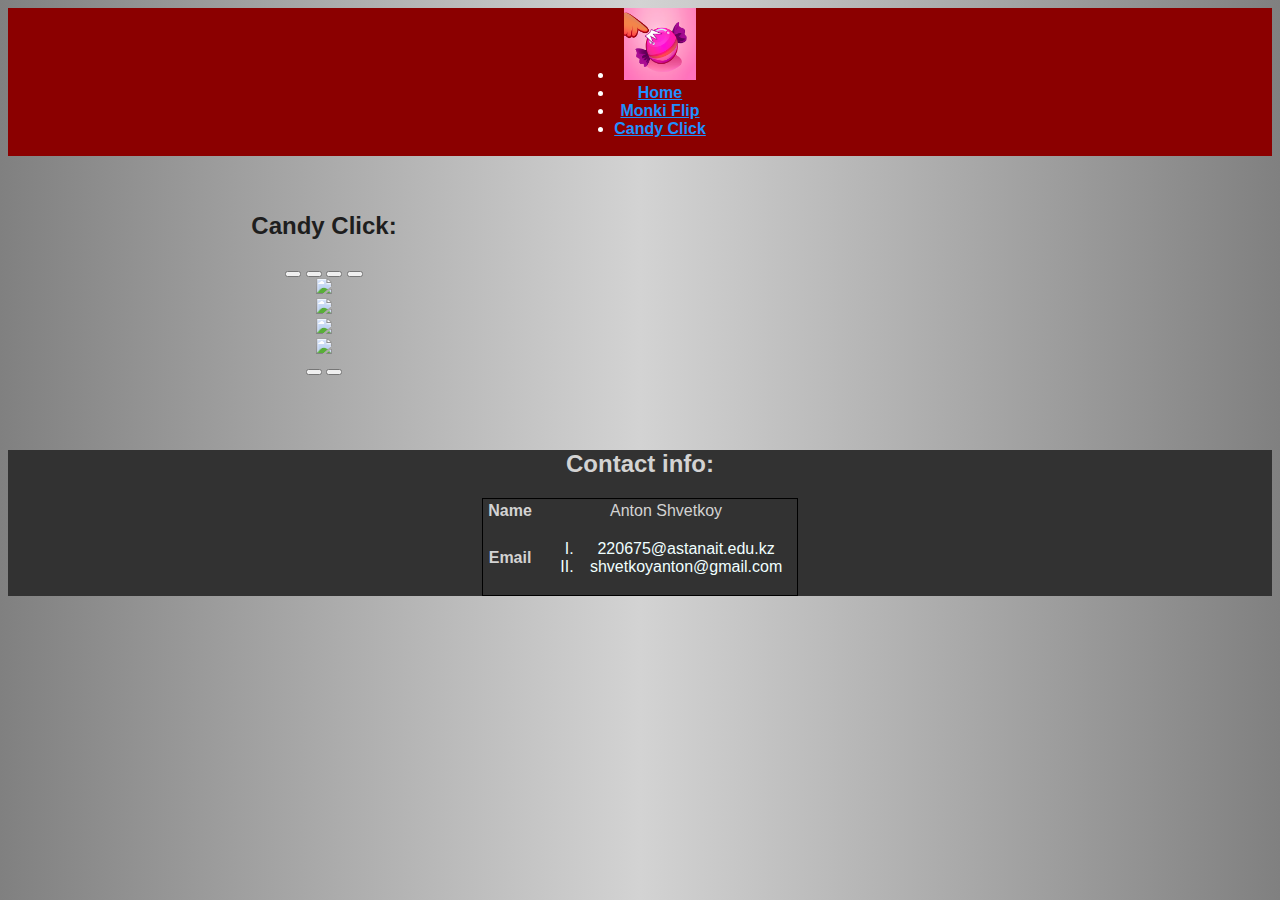
==== candy_click.html @ d31a388b "Add files via upload" ====
<!DOCTYPE html>
<html lang="en">
<!--
    commented line
-->

<head>
    <link href="https://cdn.jsdelivr.net/npm/bootstrap@5.3.2/dist/css/bootstrap.min.css" rel="stylesheet"
        integrity="sha384-T3c6CoIi6uLrA9TneNEoa7RxnatzjcDSCmG1MXxSR1GAsXEV/Dwwykc2MPK8M2HN" crossorigin="anonymous">
    <script src="https://cdn.jsdelivr.net/npm/bootstrap@5.3.2/dist/js/bootstrap.bundle.min.js"></script>
    <link rel="stylesheet" href="style.css">
    <title>megrIm Games</title>
    <link rel="icon" type="image/x-icon" href="my_logo.png">
</head>

<body>
    <style>
        #habr {
            margin: 0 auto;
            width: 50%;
            padding: 15px;
            background-color: lightgreen;
            border: 3px solid mediumseagreen;
            border-radius: 3px;

        }
    </style>

    <header>
        <!-- <section>
            <img id="left_img" src="my_logo.png" width="84" height="84">
            <h1>megrIm Games</h1>
            <h3>Indie Game Developer</h3>
        </section> -->
        <nav class="navbar navbar-expand-sm justify-content-center bg-dark">
            <div class="container-fluid">
                <ul class="navbar-nav">
                    <li class="nav-item">
                        <img src="icon.png" width="72" height="72">
                    </li>
                    <li class="nav-item p-3">
                        <a class="nav-link" href="home.html">Home</a>
                    </li>
                    <li class="nav-item p-3">
                        <a class="nav-link" href="monki_flip.html">Monki Flip</a>
                    </li>
                    <li class="nav-item p-3">
                        <a class="nav-link" href="candy_click.html">Candy Click</a>
                    </li>
                </ul>
            </div>
        </nav><br>
    </header><br><br>

    <div class="main-body">
        <section>
            <div class="container bg-body-secondary bg-opacity-25 container-sm" style="width: 50%">
                <h2>Candy Click:</h2>
                <!-- Carousel -->
                <div id="demo" class="carousel slide" data-bs-ride="carousel">

                    <!-- Indicators/dots -->
                    <div class="carousel-indicators">
                        <button type="button" data-bs-target="#demo" data-bs-slide-to="0" class="active"></button>
                        <button type="button" data-bs-target="#demo" data-bs-slide-to="1"></button>
                        <button type="button" data-bs-target="#demo" data-bs-slide-to="2"></button>
                        <button type="button" data-bs-target="#demo" data-bs-slide-to="3"></button>
                    </div>

                    <!-- The slideshow/carousel -->
                    <div class="carousel-inner">
                        <div class="carousel-item active">
                            <img src="Candy-Click-screenshots/orig.png" class="d-block" style="width:100%">
                        </div>
                        <div class="carousel-item">
                            <img src="Candy-Click-screenshots/orig (1).png" class="d-block" style="width:100%">
                        </div>
                        <div class="carousel-item">
                            <img src="Candy-Click-screenshots/orig (2).png" class="d-block" style="width:100%">
                        </div>
                        <div class="carousel-item">
                            <img src="Candy-Click-screenshots/orig (3).png" class="d-block" style="width:100%">
                        </div>
                    </div>

                    <!-- Left and right controls/icons -->
                    <button class="carousel-control-prev" type="button" data-bs-target="#demo" data-bs-slide="prev">
                        <span class="carousel-control-prev-icon"></span>
                    </button>
                    <button class="carousel-control-next" type="button" data-bs-target="#demo" data-bs-slide="next">
                        <span class="carousel-control-next-icon"></span>
                    </button>
                </div>
            </div><br>
        </section>
    </div><br><br>

    <footer>
        <section>
            <h2>Contact info:</h2>
            <table style="width: 25%;">
                <tr>
                    <th>Name</th>
                    <td>Anton Shvetkoy</td>
                </tr>
                <tr>
                    <th>Email</th>
                    <td>
                        <ol class="list-group">
                            <li class="list-group-item bg-dark" style="color: azure;">220675@astanait.edu.kz</li>
                            <li class="list-group-item bg-dark" style="color: azure;">shvetkoyanton@gmail.com</li>
                        </ol>
                    </td>
                </tr>
            </table>
        </section>
    </footer>

    <script>
        // Initialize tooltips
        var tooltipTriggerList = [].slice.call(document.querySelectorAll('[data-bs-toggle="tooltip"]'))
        var tooltipList = tooltipTriggerList.map(function (tooltipTriggerEl) {
            return new bootstrap.Tooltip(tooltipTriggerEl)
        })
    </script>
</body>

</html>
---- style.css ----
body {
    text-align: center;
    /* background-color: whitesmoke; */
    font-family: Arial, Helvetica, sans-serif;
    background-image: linear-gradient(to right, gray, lightgray, gray)
}

header {
    background-color: darkred;
    color: white;
    height:auto;
}  
#left_img {
    float: left;
}

.main-body {
    display: block;
    position: relative;
    color: rgb(30, 30, 30);
}

footer {
    background-color: rgb(50, 50, 50);
    background-size:100%;
    color: lightgray;
}
footer > h2 {
    color:aliceblue;
}

h1 {
    font-size: 2rem;
}

h2 {
    font-size: 1.5rem;
}

p {
    font-size: 21px;
}

table {
    border: 1px solid black;
    display: table;
    margin: 0 auto;
}

a:link {
    color: dodgerblue;
}
a:visited {
    color: violet;
}
a:hover {
    color: mediumseagreen;
}

ol {
    list-style: upper-roman;
}

ul {
    display: table;
    margin: 0 auto;
    font-weight: bold;
}
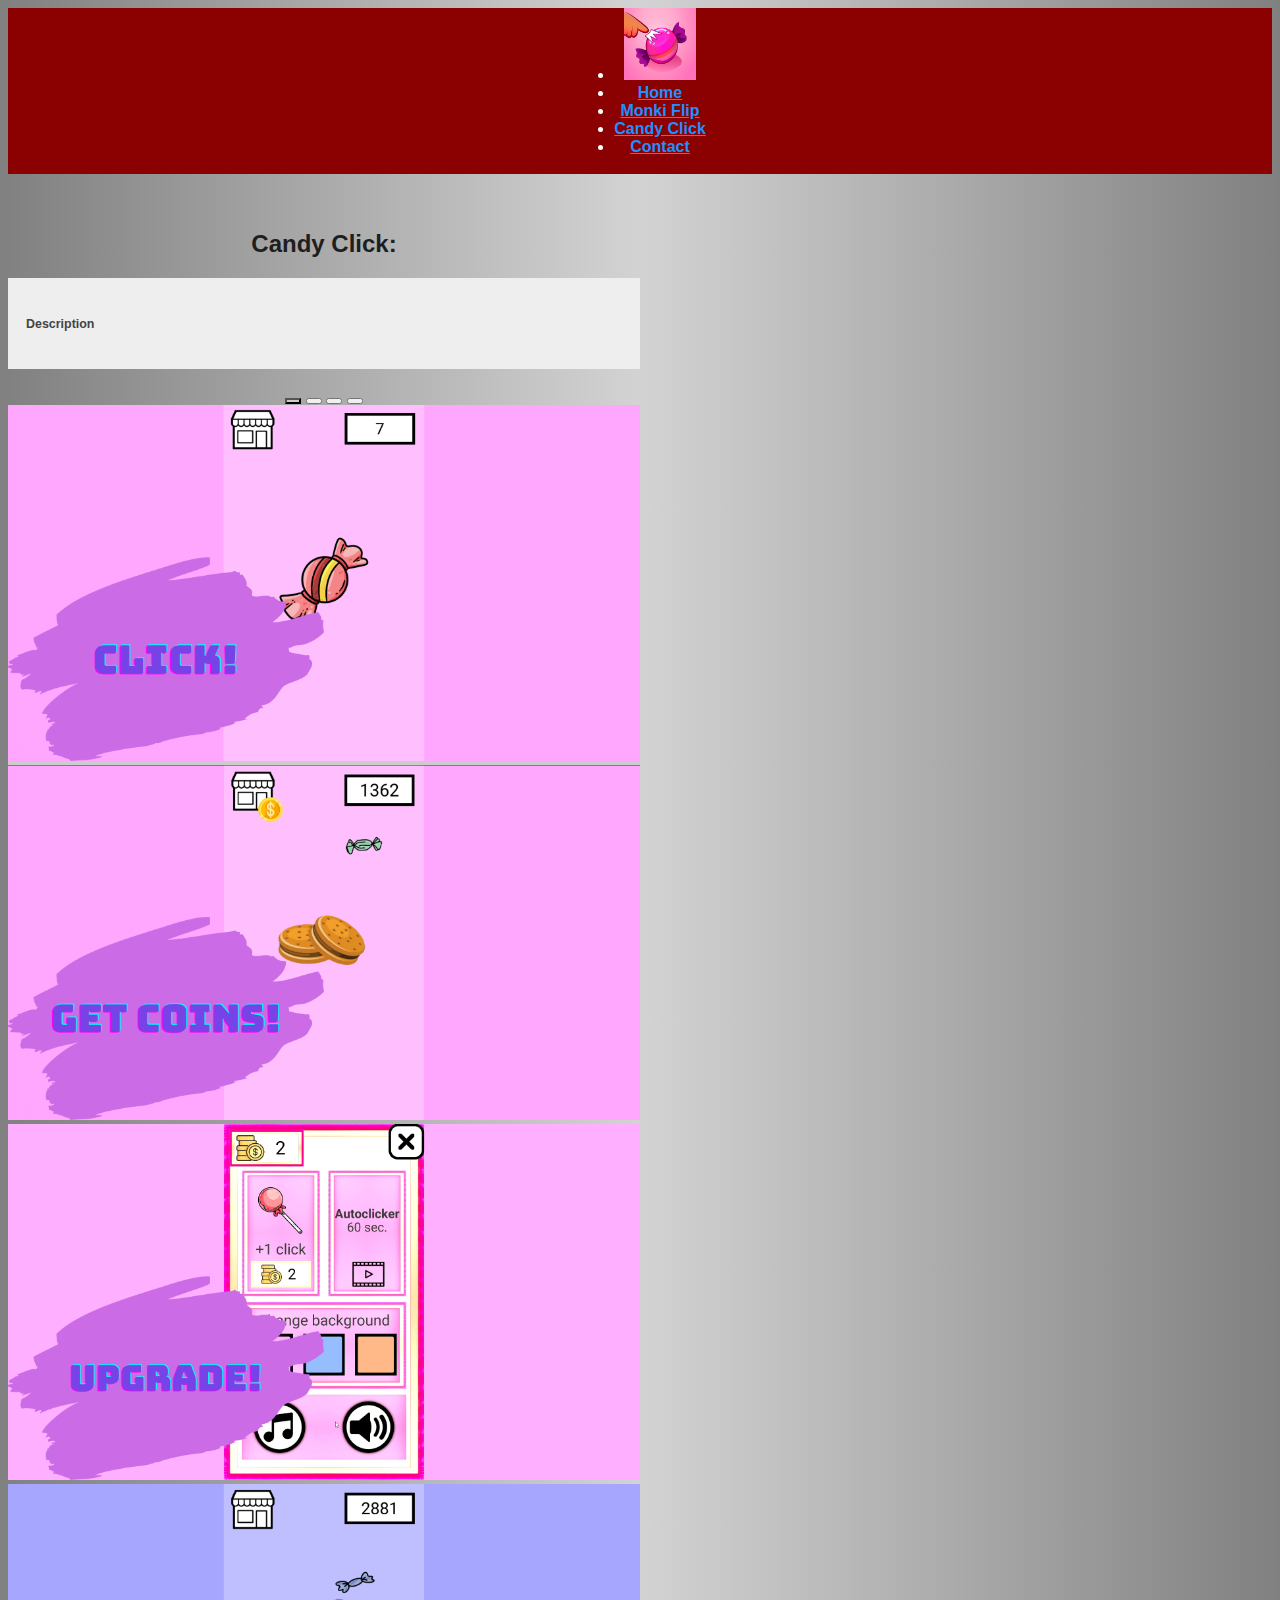
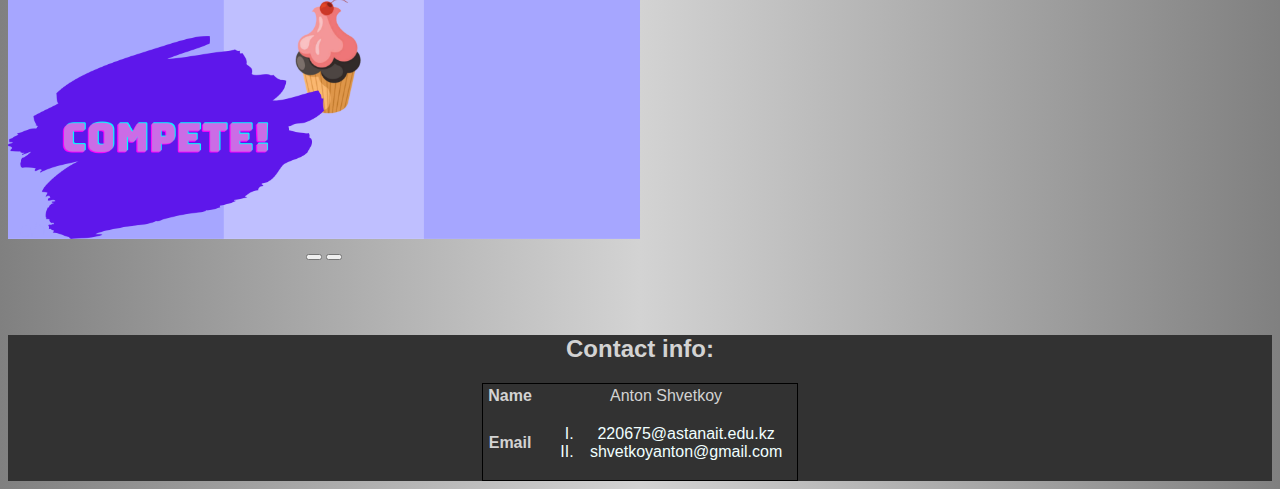
==== commit 8b6bf88c: "Add files via upload" ====
--- a/candy_click.html
+++ b/candy_click.html
@@ -9,7 +9,7 @@
         integrity="sha384-T3c6CoIi6uLrA9TneNEoa7RxnatzjcDSCmG1MXxSR1GAsXEV/Dwwykc2MPK8M2HN" crossorigin="anonymous">
     <script src="https://cdn.jsdelivr.net/npm/bootstrap@5.3.2/dist/js/bootstrap.bundle.min.js"></script>
     <link rel="stylesheet" href="style.css">
-    <title>megrIm Games</title>
+    <title>Candy Click</title>
     <link rel="icon" type="image/x-icon" href="my_logo.png">
 </head>
 
@@ -39,13 +39,16 @@
                         <img src="icon.png" width="72" height="72">
                     </li>
                     <li class="nav-item p-3">
-                        <a class="nav-link" href="home.html">Home</a>
+                        <a class="nav-link" href="index.html">Home</a>
                     </li>
                     <li class="nav-item p-3">
                         <a class="nav-link" href="monki_flip.html">Monki Flip</a>
                     </li>
                     <li class="nav-item p-3">
                         <a class="nav-link" href="candy_click.html">Candy Click</a>
+                    </li>
+                    <li class="nav-item p-3">
+                        <a class="nav-link" href="contact.html">Contact</a>
                     </li>
                 </ul>
             </div>
@@ -56,6 +59,17 @@
         <section>
             <div class="container bg-body-secondary bg-opacity-25 container-sm" style="width: 50%">
                 <h2>Candy Click:</h2>
+                <!-- Accordion -->
+                <button class="accordion"><h5>Description</h5></button>
+                <div class="panel">
+                <p>Click and get points!
+                    Get coins and upgrade candies in the store to get even more points!
+                    Compete with other players for the first place in the leaderboard!</p>
+                    <a href="https://yandex.ru/games/app/235920?lang=en" class="btn btn-success" target="_blank">Play</a>
+                    <br><br>
+                </div><br>
+                <script src="script.js"></script>
+
                 <!-- Carousel -->
                 <div id="demo" class="carousel slide" data-bs-ride="carousel">
 
--- a/style.css
+++ b/style.css
@@ -8,8 +8,9 @@
 header {
     background-color: darkred;
     color: white;
-    height:auto;
-}  
+    height: auto;
+}
+
 #left_img {
     float: left;
 }
@@ -22,11 +23,12 @@
 
 footer {
     background-color: rgb(50, 50, 50);
-    background-size:100%;
+    background-size: 100%;
     color: lightgray;
 }
-footer > h2 {
-    color:aliceblue;
+
+footer>h2 {
+    color: aliceblue;
 }
 
 h1 {
@@ -38,7 +40,33 @@
 }
 
 p {
-    font-size: 21px;
+    font-size: 16px;
+}
+
+.active,
+.accordion:hover {
+    background-color: #ccc;
+}
+
+.accordion {
+    background-color: #eee;
+    color: #444;
+    cursor: pointer;
+    padding: 18px;
+    width: 100%;
+    border: none;
+    text-align: left;
+    outline: none;
+    font-size: 15px;
+    transition: 0.4s;
+}
+
+.panel {
+    padding: 0 18px;
+    background-color: white;
+    max-height: 0;
+    overflow: hidden;
+    transition: max-height 0.2s ease-out;
 }
 
 table {
@@ -50,9 +78,11 @@
 a:link {
     color: dodgerblue;
 }
+
 a:visited {
     color: violet;
 }
+
 a:hover {
     color: mediumseagreen;
 }
@@ -65,4 +95,37 @@
     display: table;
     margin: 0 auto;
     font-weight: bold;
+}
+
+li.completed {
+    background-color: #d3ffd3;
+    text-decoration: line-through;
+}
+
+button.deleteButton {
+    position: relative;
+    left: 30px;
+}
+
+.cloak {
+    width: 20px;
+    height: 20px;
+    background-color: black;
+
+    padding: 10px;
+    padding-left: 50%;
+    padding-right: 50%;
+    animation: cloakAnimation 2s infinite;
+}
+
+@keyframes cloakAnimation {
+
+    0%,
+    100% {
+        background-color: black;
+    }
+
+    50% {
+        background-color: whitesmoke;
+    }
 }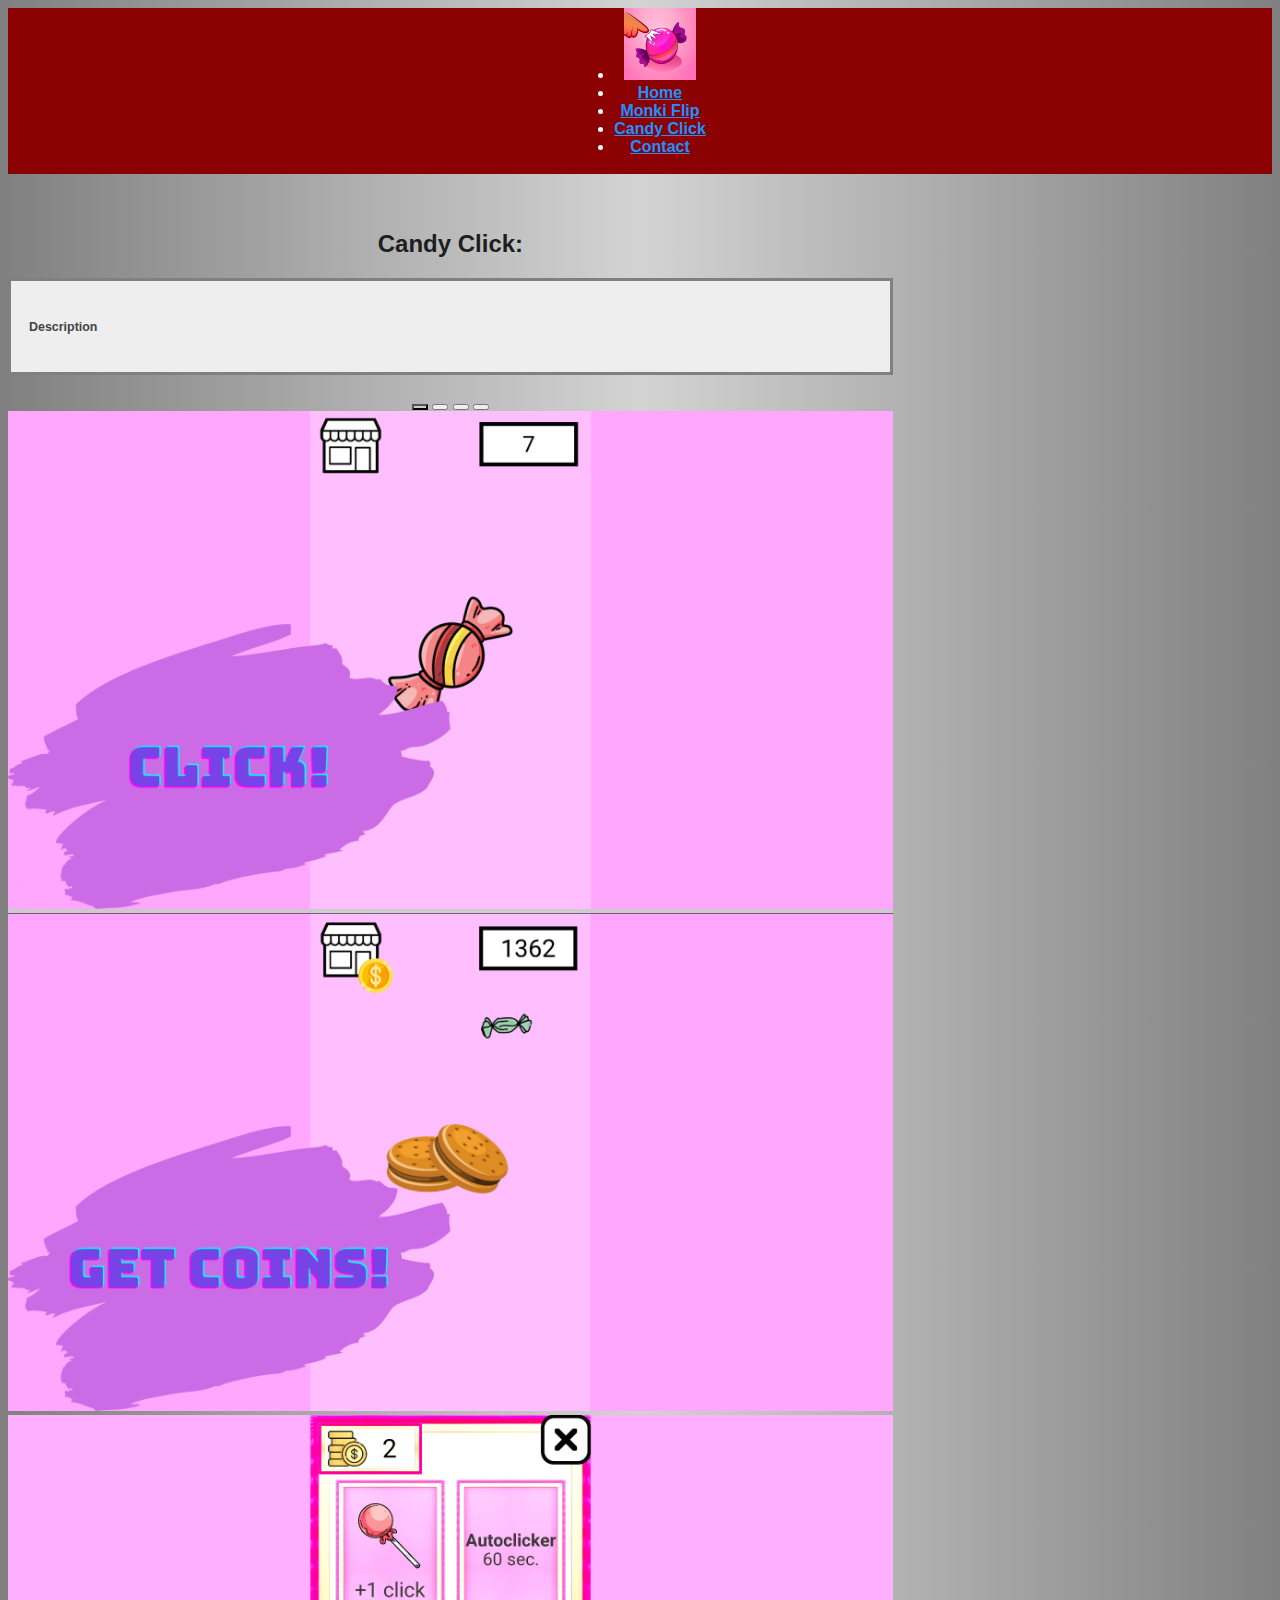
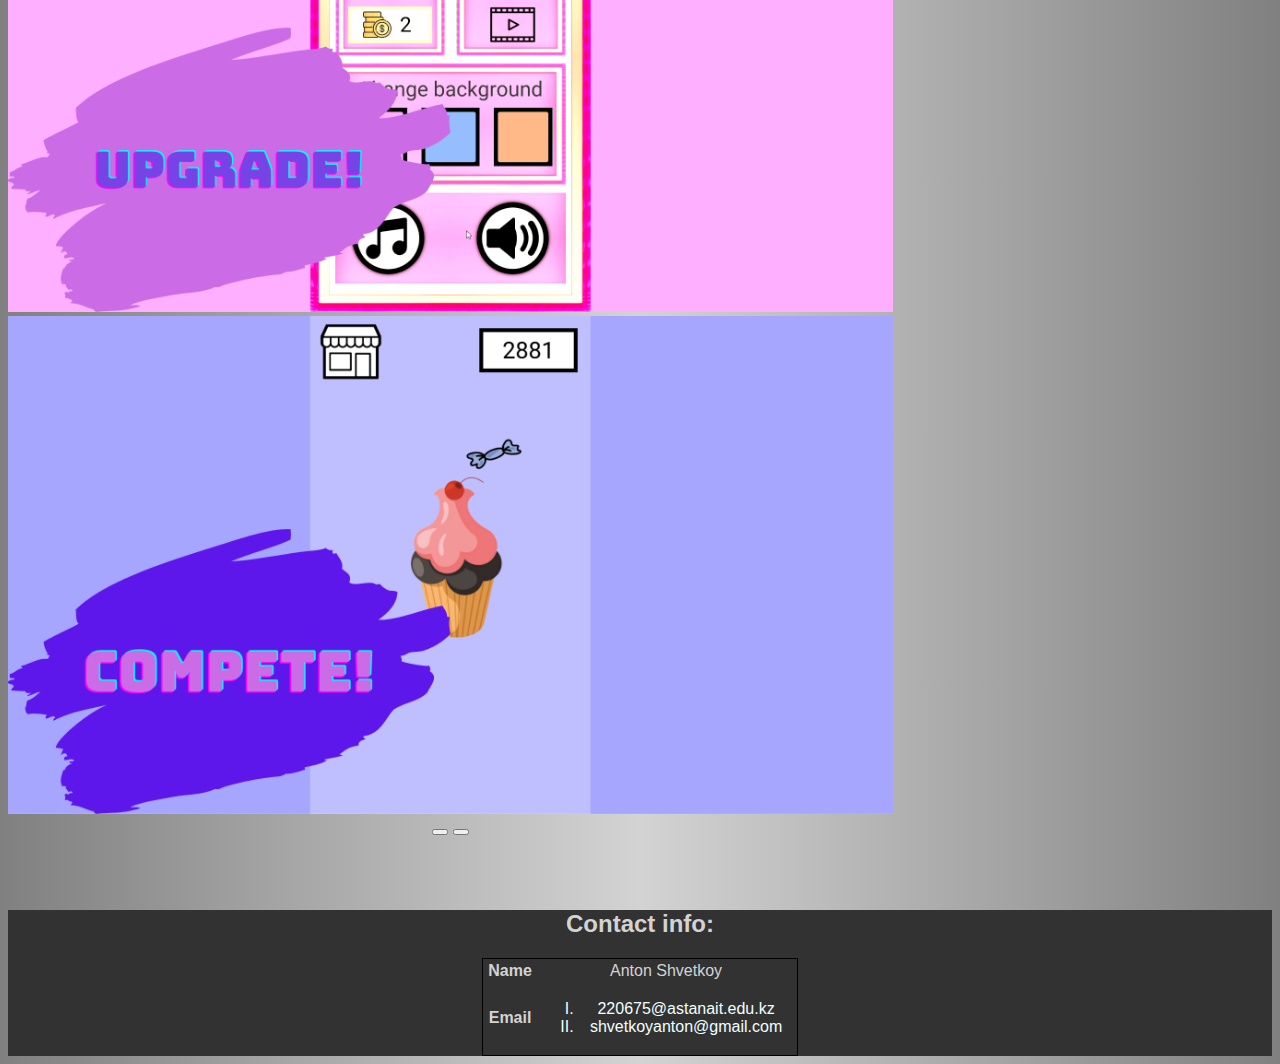
==== commit 8e15552c: "Add files via upload" ====
--- a/candy_click.html
+++ b/candy_click.html
@@ -5,6 +5,7 @@
 -->
 
 <head>
+    <meta name="viewport" content="width=device-width, initial-scale=1.0">
     <link href="https://cdn.jsdelivr.net/npm/bootstrap@5.3.2/dist/css/bootstrap.min.css" rel="stylesheet"
         integrity="sha384-T3c6CoIi6uLrA9TneNEoa7RxnatzjcDSCmG1MXxSR1GAsXEV/Dwwykc2MPK8M2HN" crossorigin="anonymous">
     <script src="https://cdn.jsdelivr.net/npm/bootstrap@5.3.2/dist/js/bootstrap.bundle.min.js"></script>
@@ -57,17 +58,20 @@
 
     <div class="main-body">
         <section>
-            <div class="container bg-body-secondary bg-opacity-25 container-sm" style="width: 50%">
+            <div class="container container-sm bg-body-secondary bg-opacity-25" style="width: 70%">
                 <h2>Candy Click:</h2>
                 <!-- Accordion -->
-                <button class="accordion"><h5>Description</h5></button>
+                <button class="accordion" onclick="playAudio()"><h5>Description</h5></button>
                 <div class="panel">
                 <p>Click and get points!
                     Get coins and upgrade candies in the store to get even more points!
                     Compete with other players for the first place in the leaderboard!</p>
-                    <a href="https://yandex.ru/games/app/235920?lang=en" class="btn btn-success" target="_blank">Play</a>
+                    <a href="https://yandex.ru/games/app/235920?lang=en" class="btn btn-success" target="_blank" onclick="popUp(this)">Play</a>
                     <br><br>
                 </div><br>
+                <audio id="audio">
+                    <source src="Text1.wav" type="audio/wav">
+                </audio>
                 <script src="script.js"></script>
 
                 <!-- Carousel -->
--- a/style.css
+++ b/style.css
@@ -97,16 +97,6 @@
     font-weight: bold;
 }
 
-li.completed {
-    background-color: #d3ffd3;
-    text-decoration: line-through;
-}
-
-button.deleteButton {
-    position: relative;
-    left: 30px;
-}
-
 .cloak {
     width: 20px;
     height: 20px;
@@ -121,11 +111,40 @@
 @keyframes cloakAnimation {
 
     0%,
+    50% {
+        background-color: whitesmoke;
+    }
     100% {
         background-color: black;
     }
+}
 
-    50% {
-        background-color: whitesmoke;
-    }
+#quiz-container {
+    display: flex;
+    justify-content: center;
+    align-items: center;
+    margin-top: 4%;
+}
+
+.gameName {
+    background-color: lightblue;
+    border: 1px solid lightgray;
+    padding: 10px;
+    margin: 10px;
+    min-width: 150px;
+    cursor: pointer;
+}
+
+.description {
+    background-color: whitesmoke;
+    border: 1px solid lightgray;
+    padding: 10px;
+    margin: 10px;
+}
+
+.correct {
+    background-color: green;
+    /* Green color for correct answers */
+    pointer-events: none;
+    /* Disable pointer events on correct answers */
 }